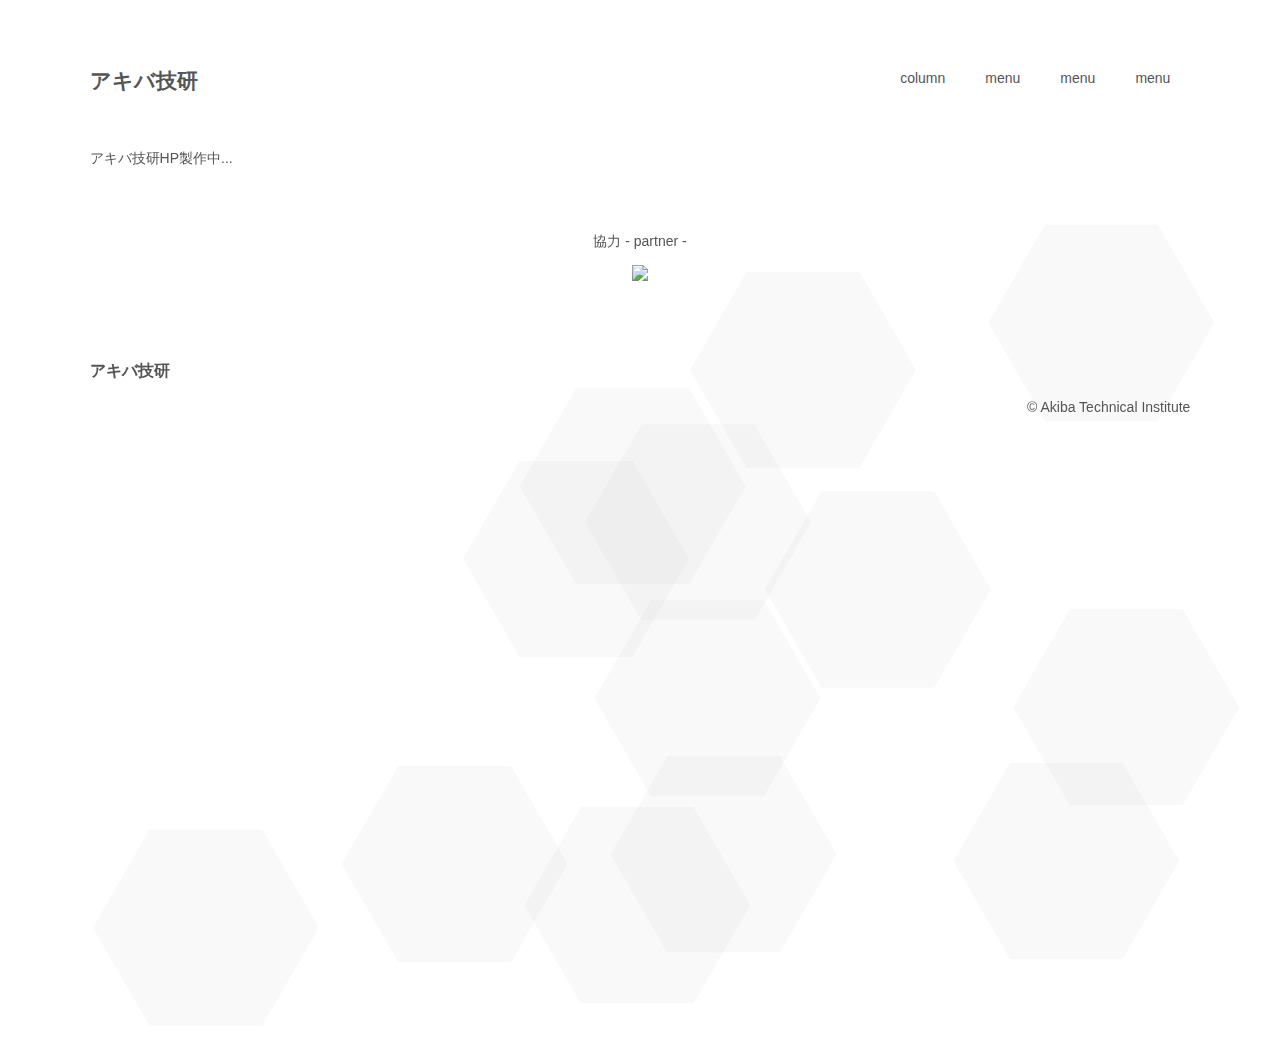
==== index.html @ d3c93f18 "パートナーバナーも共通化" ====
<!DOCTYPE html>
<html lang="ja">
    <head>
        <meta charset="UTF-8">
        <title>Akiba Technical Institute LLC</title>
        <link rel="stylesheet" href="style.css">
    </head>
    <body>
        <!--particle.js-->
        <div id="particles-js"></div>
        <!--ヘッダー(共通読み込み)-->
        <div id="header"></div>
        <div class="contents">
            <p>アキバ技研HP製作中...</p>
        </div>
        <!--パートナーバナー(共通読み込み)-->
        <div id="partner_baner"></div>
        <!--フッター(共通読み込み)-->
        <div id="footer"></div>
        <!--共通パーツ-->
        <script src="js/load_common_parts.js"></script>
        <!--particle.js-->
        <script src="js/particles/particles.min.js"></script>
        <script src="js/particles/particles.settings.js"></script>
        <!--/particle.js-->
    </body>
</html>
---- style.css ----
body {
    width: 100%;
    margin: 0;
    font-family: sans-serif;
    font-size: 14px;
    background-color: white;
    color: #555555;
}
header {
    position: fixed;
    z-index: 10;
    width: 100%;
    height: 150px;
    top: 0;
    left: 0;
    background-color: white;
    a {
        color: #555555;
        text-decoration: none;
    }
}
.header_title {
    float: left;
    padding: 50px 0px 0px 7%;
}
.header_menu {
    display: flex;
    justify-content: flex-end;
    padding: 50px 7% 0px 0px;
}
.menu_link {
    padding: 20px;
    float: none;
}
a.menu_link {
  background-image: linear-gradient(90deg, #8b8b8b, #8b8b8b);
  background-size: 0 2px;
  background-position: center bottom;
  background-repeat: no-repeat;
  transition: all 0.3s;
}
a.menu_link:hover {
    background-size: 90% 1px;
}
.contents {
    margin: 150px 7% 0 7%;
}
#partner_baner {
    margin: 65px 50px 50px 50px;
    text-align: center;
}
footer {
    width: 100%;
}
.detail {
    margin-left: 7%;
    padding-top: 10px;
}
.copyright {
    text-align: right;
    margin-right: 7%;
}

/* particle.js */
#particles-js{
    z-index: -1;
    position: absolute;
    width:100%;
    height: 100%;
    background-color: #ffffff;
}
canvas { 
    position: absolute;
    top: 0;
    left: 0;
}
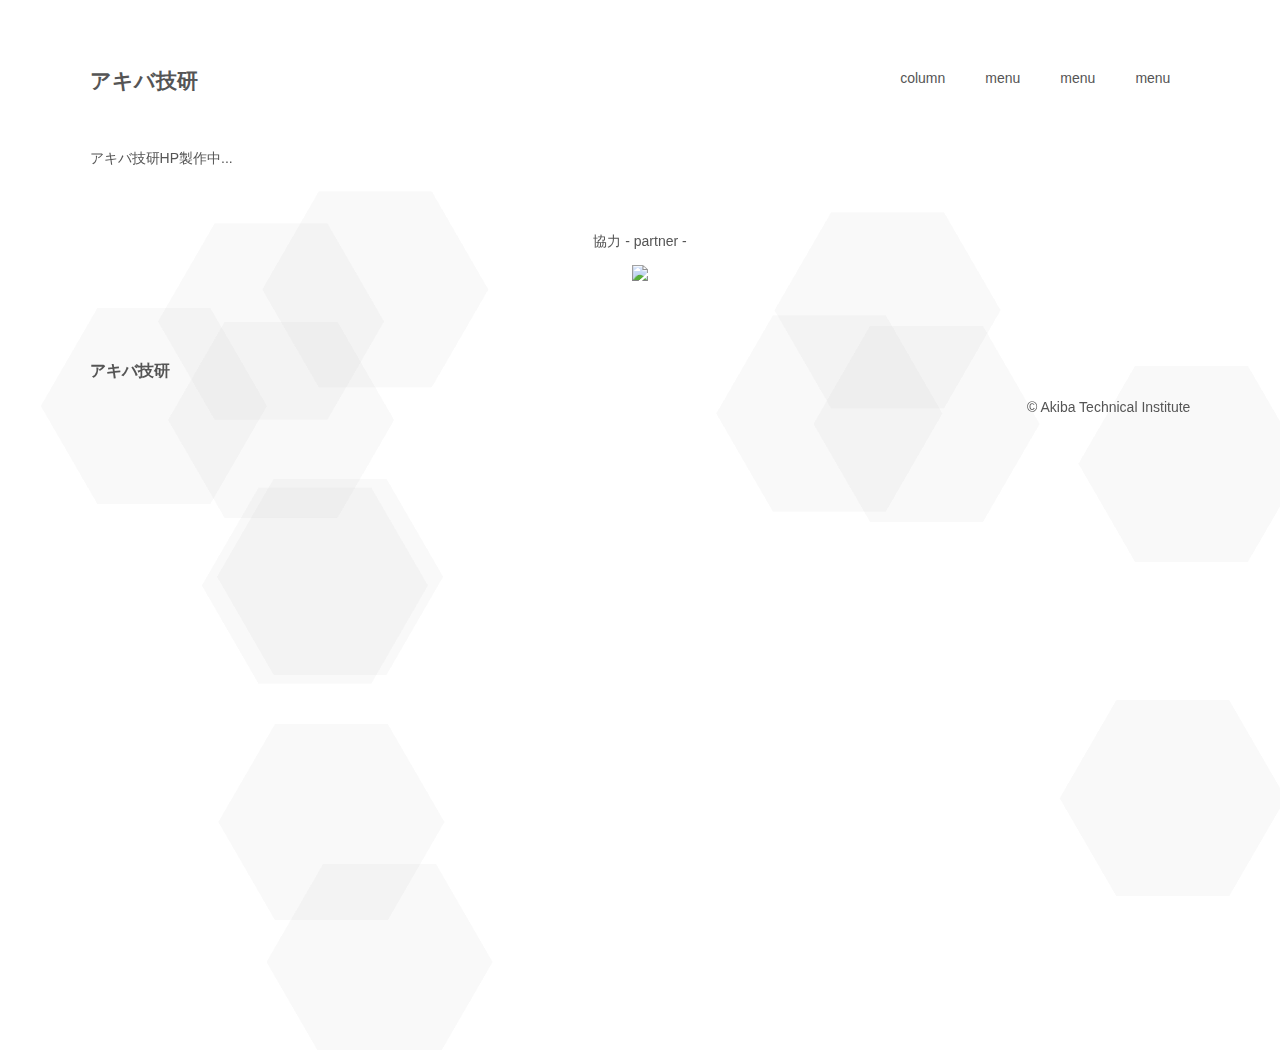
==== commit 6a270680: "メタ情報の追加" ====
--- a/index.html
+++ b/index.html
@@ -1,9 +1,19 @@
 <!DOCTYPE html>
 <html lang="ja">
+<html prefix="og: http://ogp.me/ns#">
     <head>
         <meta charset="UTF-8">
         <title>Akiba Technical Institute LLC</title>
-        <link rel="stylesheet" href="style.css">
+        <meta name="description" content="アキバ技研、準備中...">
+        <link rel="stylesheet" href="/style.css">
+        <!--OGP-->
+        <meta property="og:title" content="アキバ技研" />
+        <meta property="og:site_name" content="アキバ技研" />
+        <meta property="og:url" content="https://akiba-tech.jp/" />
+        <meta property="og:image" content="" />
+        <meta property="og:description" content="アキバ技研、準備中..." />
+        <meta name="twitter:card" content="summary_large_image">
+        <meta name="twitter:creator" content="@mayu___cs">
     </head>
     <body>
         <!--particle.js-->
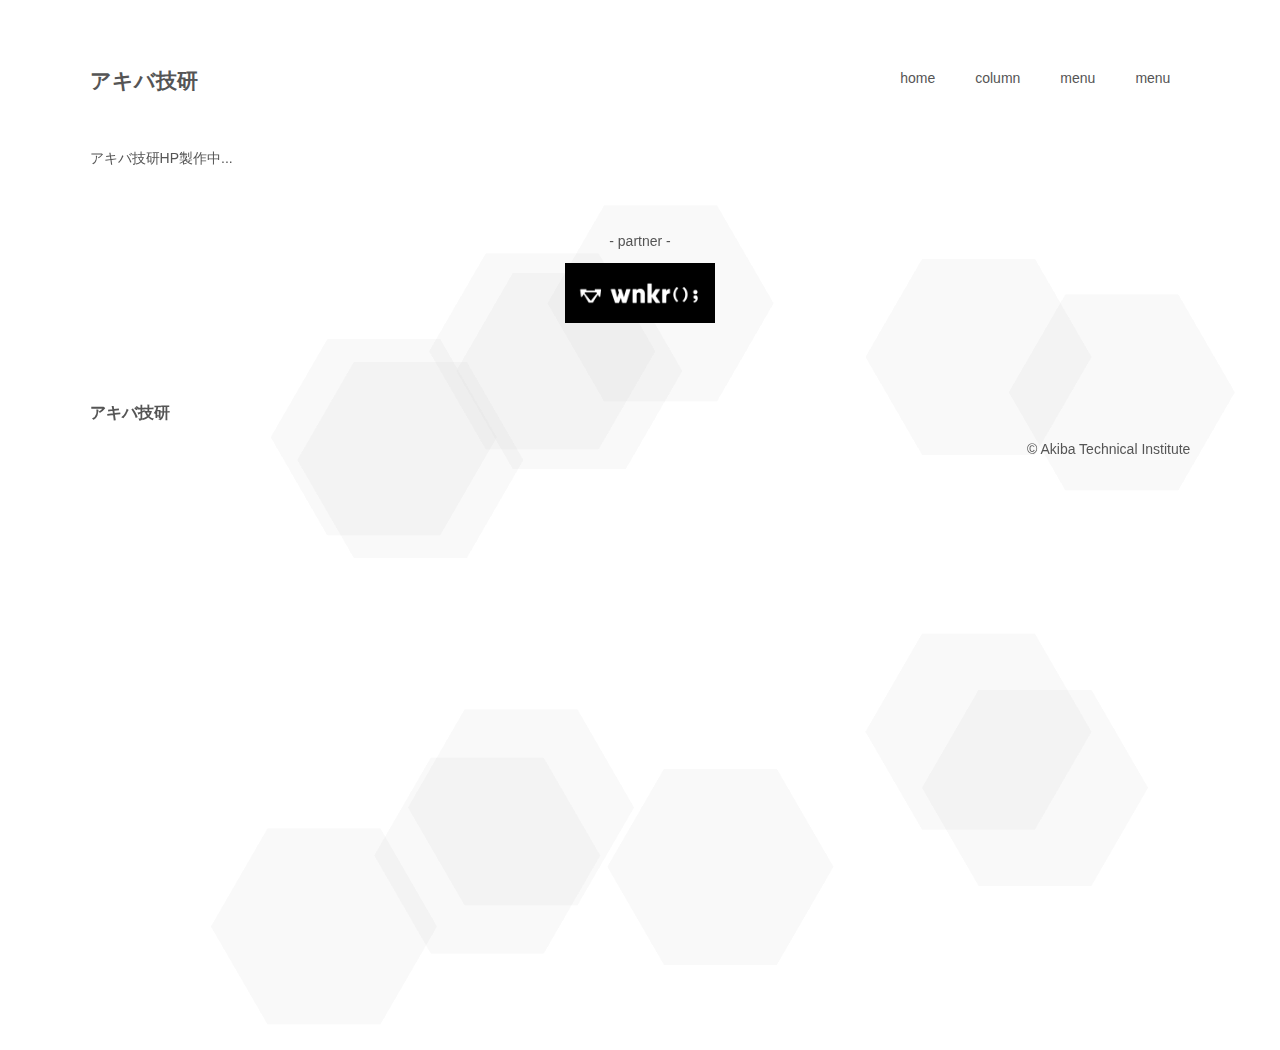
==== commit f6e9d69f: "ファビコンを設定" ====
--- a/index.html
+++ b/index.html
@@ -4,6 +4,7 @@
     <head>
         <meta charset="UTF-8">
         <title>Akiba Technical Institute LLC</title>
+        <link rel="icon" href="resources/akiba-tech/akiba_tech_favicon.ico">
         <meta name="description" content="アキバ技研、準備中...">
         <link rel="stylesheet" href="/style.css">
         <!--OGP-->
--- a/style.css
+++ b/style.css
@@ -34,7 +34,7 @@
 }
 a.menu_link {
   background-image: linear-gradient(90deg, #8b8b8b, #8b8b8b);
-  background-size: 0 2px;
+  background-size: 0 1px;
   background-position: center bottom;
   background-repeat: no-repeat;
   transition: all 0.3s;
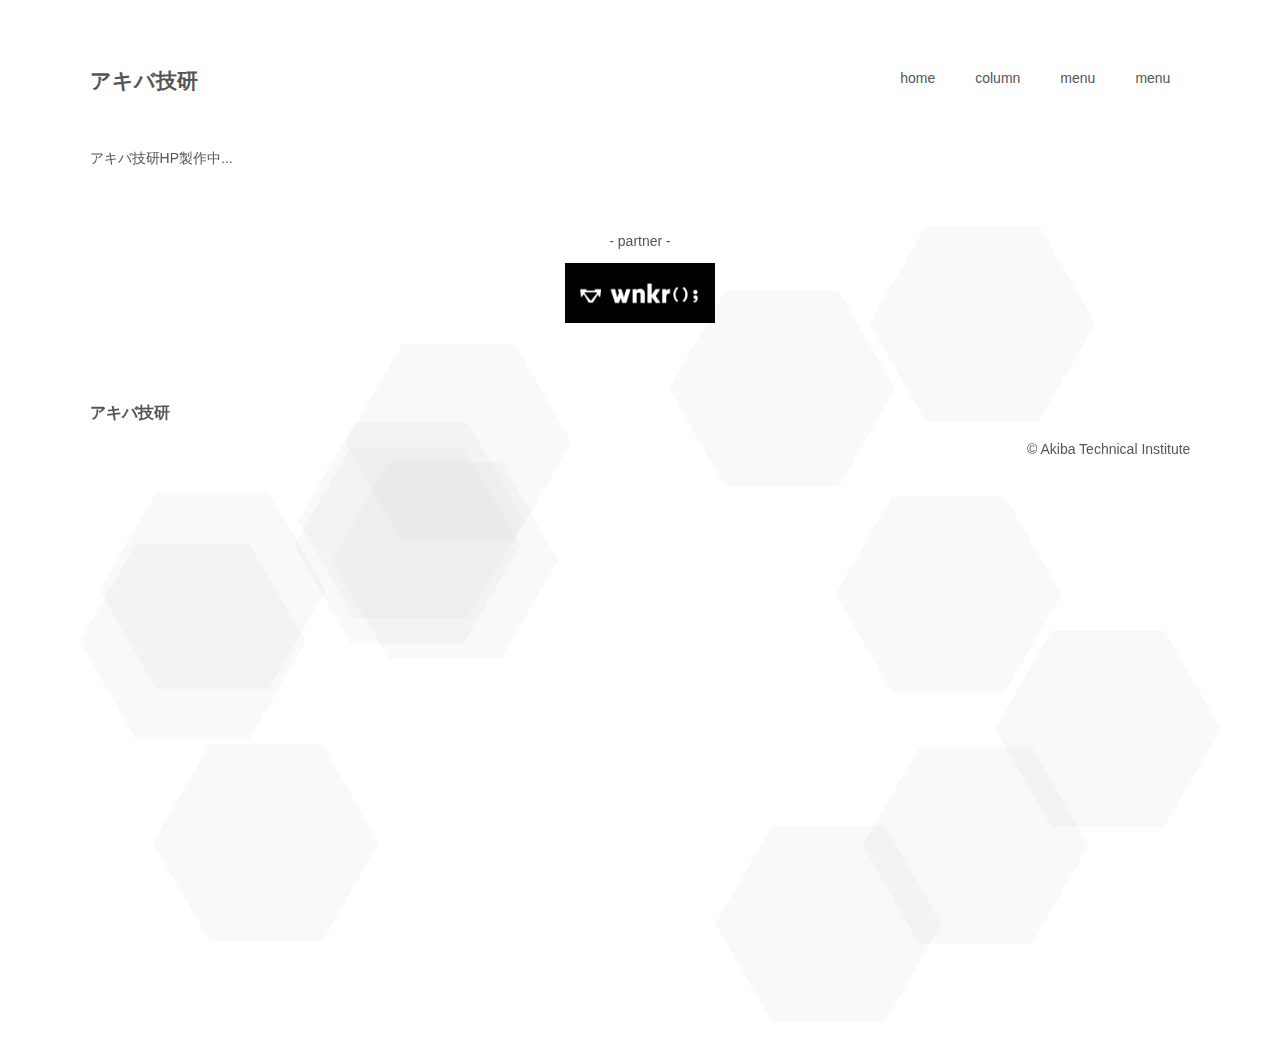
==== commit 49cd0f6b: "パス修正" ====
--- a/index.html
+++ b/index.html
@@ -4,7 +4,7 @@
     <head>
         <meta charset="UTF-8">
         <title>Akiba Technical Institute LLC</title>
-        <link rel="icon" href="resources/akiba-tech/akiba_tech_favicon.ico">
+        <link rel="icon" href="/resources/akiba-tech/akiba_tech_favicon.ico">
         <meta name="description" content="アキバ技研、準備中...">
         <link rel="stylesheet" href="/style.css">
         <!--OGP-->
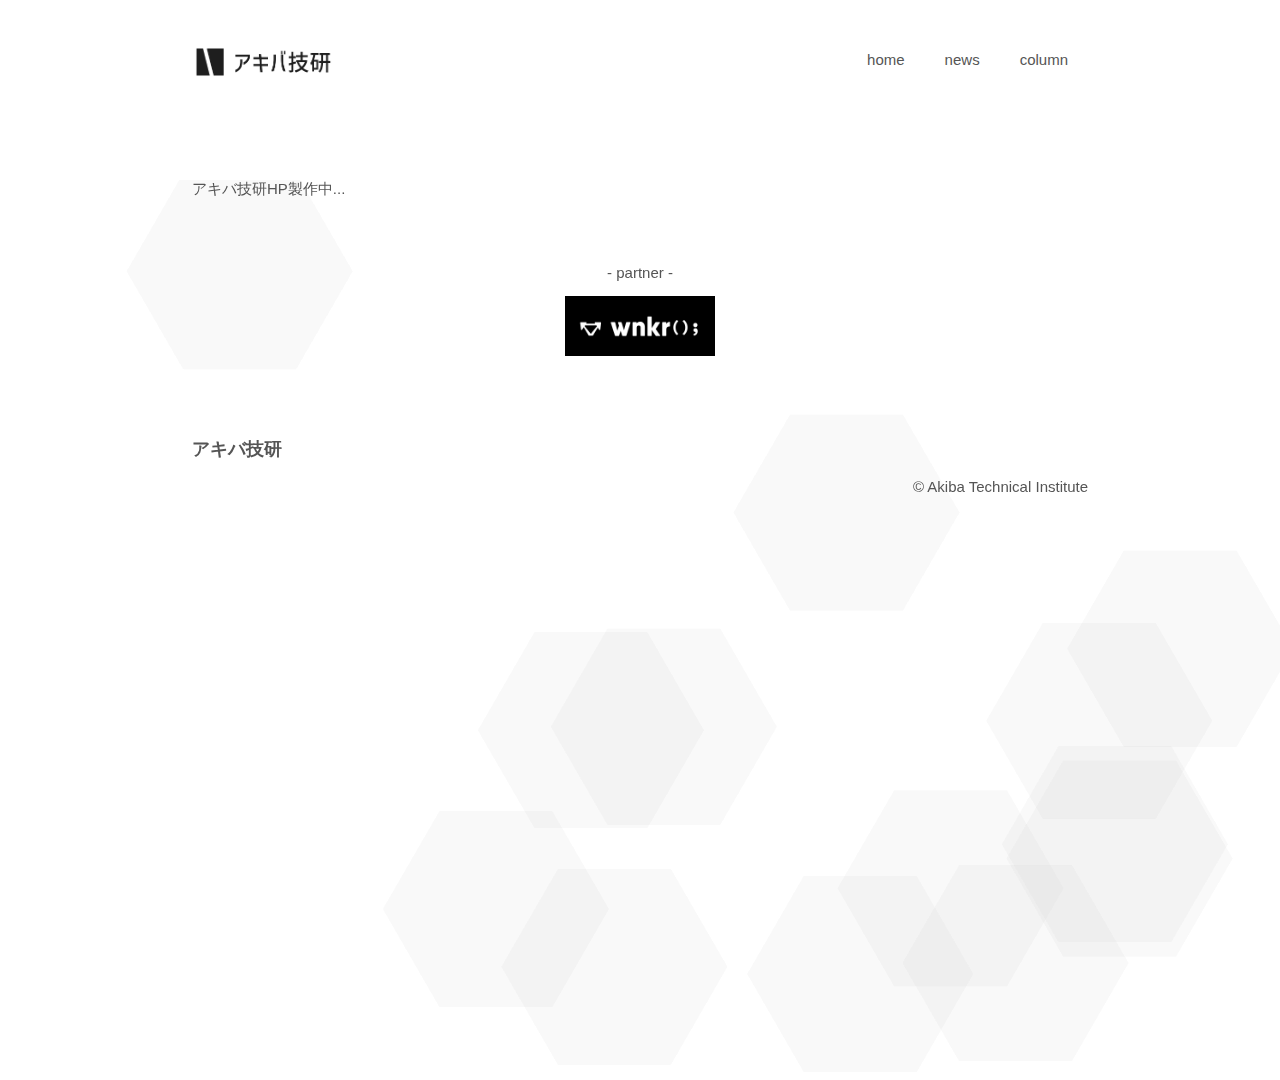
==== commit cb10c2b7: "jQueryの読み込み追加・レスポンシブ用のメタタグ追加・リファクタ" ====
--- a/index.html
+++ b/index.html
@@ -7,6 +7,8 @@
         <link rel="icon" href="/resources/akiba-tech/akiba_tech_favicon.ico">
         <meta name="description" content="アキバ技研、準備中...">
         <link rel="stylesheet" href="/style.css">
+        <!--レスポンシブ用-->
+        <meta name="viewport" content="width=device-width,initial-scale=1.0">
         <!--OGP-->
         <meta property="og:title" content="アキバ技研" />
         <meta property="og:site_name" content="アキバ技研" />
@@ -29,6 +31,8 @@
         <!--フッター(共通読み込み)-->
         <div id="footer"></div>
         <!--共通パーツ-->
+        <script src="js/jQuery/jquery-3.7.1.min.js"></script>
+        <script src="js/main.js"></script>
         <script src="js/load_common_parts.js"></script>
         <!--particle.js-->
         <script src="js/particles/particles.min.js"></script>
--- a/style.css
+++ b/style.css
@@ -1,8 +1,9 @@
+/*common*/
 body {
     width: 100%;
     margin: 0;
     font-family: sans-serif;
-    font-size: 14px;
+    font-size: 15px;
     background-color: white;
     color: #555555;
 }
@@ -10,10 +11,10 @@
     position: fixed;
     z-index: 10;
     width: 100%;
-    height: 150px;
+    height: 115px;
     top: 0;
     left: 0;
-    background-color: white;
+    background-color: rgb(255, 255, 255);
     a {
         color: #555555;
         text-decoration: none;
@@ -21,12 +22,12 @@
 }
 .header_title {
     float: left;
-    padding: 50px 0px 0px 7%;
+    padding: 25px 0px 0px 15%;
 }
 .header_menu {
     display: flex;
     justify-content: flex-end;
-    padding: 50px 7% 0px 0px;
+    padding: 31px 15% 0px 0px;
 }
 .menu_link {
     padding: 20px;
@@ -43,7 +44,10 @@
     background-size: 90% 1px;
 }
 .contents {
-    margin: 150px 7% 0 7%;
+    margin: 180px 15% 0 15%;
+}
+.contents_title {
+    text-align: center;
 }
 #partner_baner {
     margin: 65px 50px 50px 50px;
@@ -53,12 +57,37 @@
     width: 100%;
 }
 .detail {
-    margin-left: 7%;
+    margin-left: 15%;
     padding-top: 10px;
 }
 .copyright {
     text-align: right;
-    margin-right: 7%;
+    margin-right: 15%;
+}
+
+/*news*/
+.news_content {
+    justify-content: center;
+    display: flex;
+    margin: 0 10% 10px 10%;
+    background: rgb(255, 255, 255);
+    border-radius: 10px;
+    border: 1px solid #33333336;
+}
+.news_date {
+    text-align: center;
+    width: 135px;
+    margin: auto 20px auto 20px;
+}
+.news_border_line {
+    width: 2px;
+    border-left: 1px solid #33333336;
+    margin: 10px 10px 10px 30px;
+}
+.news_detail {
+    text-align: left;
+    margin-left: 10%;
+    width: 70%;
 }
 
 /* particle.js */
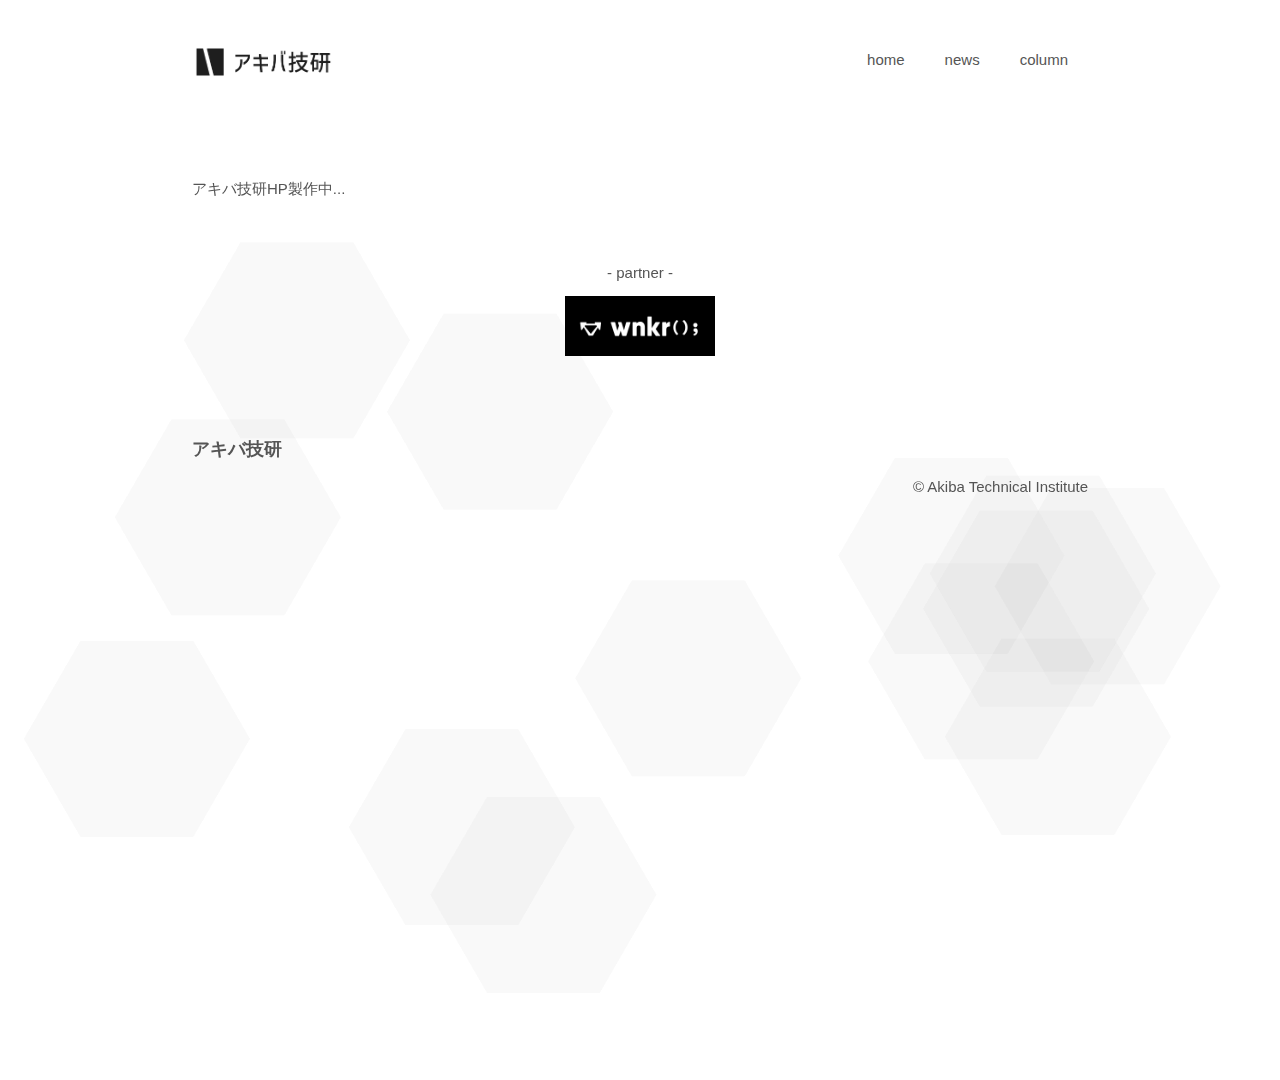
==== commit 8213e7e9: "各ページにレスポンシブデザインのヘッダーを反映" ====
--- a/index.html
+++ b/index.html
@@ -17,6 +17,10 @@
         <meta property="og:description" content="アキバ技研、準備中..." />
         <meta name="twitter:card" content="summary_large_image">
         <meta name="twitter:creator" content="@mayu___cs">
+        <!--jQuery-->
+        <script src="js/jQuery/jquery-3.7.1.min.js"></script>
+        <!--カスタムスクリプト-->
+        <script src="js/main.js"></script>
     </head>
     <body>
         <!--particle.js-->
@@ -31,8 +35,6 @@
         <!--フッター(共通読み込み)-->
         <div id="footer"></div>
         <!--共通パーツ-->
-        <script src="js/jQuery/jquery-3.7.1.min.js"></script>
-        <script src="js/main.js"></script>
         <script src="js/load_common_parts.js"></script>
         <!--particle.js-->
         <script src="js/particles/particles.min.js"></script>
--- a/style.css
+++ b/style.css
@@ -1,4 +1,12 @@
-/*common*/
+/* 変数 */
+:root {
+    --LR_SAFE: 15%;
+    --Z_INDEX_HEADER: 10;
+    --Z_INDEX_HUMBERGER_MENU: 11;
+    --MOBILE_MAX_WIDTH: 959px;
+    --PC_MIN_WIDTH: 960px;
+}
+
 body {
     width: 100%;
     margin: 0;
@@ -7,9 +15,10 @@
     background-color: white;
     color: #555555;
 }
+
 header {
     position: fixed;
-    z-index: 10;
+    z-index: var(--Z_INDEX_HEADER);
     width: 100%;
     height: 115px;
     top: 0;
@@ -20,49 +29,37 @@
         text-decoration: none;
     }
 }
+
 .header_title {
     float: left;
-    padding: 25px 0px 0px 15%;
-}
-.header_menu {
-    display: flex;
-    justify-content: flex-end;
-    padding: 31px 15% 0px 0px;
-}
-.menu_link {
-    padding: 20px;
-    float: none;
-}
-a.menu_link {
-  background-image: linear-gradient(90deg, #8b8b8b, #8b8b8b);
-  background-size: 0 1px;
-  background-position: center bottom;
-  background-repeat: no-repeat;
-  transition: all 0.3s;
-}
-a.menu_link:hover {
-    background-size: 90% 1px;
-}
+    padding: 25px 0px 0px var(--LR_SAFE);
+}
+
 .contents {
-    margin: 180px 15% 0 15%;
-}
+    margin: 180px var(--LR_SAFE) 0 var(--LR_SAFE);
+}
+
 .contents_title {
     text-align: center;
 }
+
 #partner_baner {
     margin: 65px 50px 50px 50px;
     text-align: center;
 }
+
 footer {
     width: 100%;
 }
+
 .detail {
-    margin-left: 15%;
+    margin-left: var(--LR_SAFE);
     padding-top: 10px;
 }
+
 .copyright {
     text-align: right;
-    margin-right: 15%;
+    margin-right: var(--LR_SAFE);
 }
 
 /*news*/
@@ -88,10 +85,123 @@
     text-align: left;
     margin-left: 10%;
     width: 70%;
-}
-
-/* particle.js */
-#particles-js{
+}    
+
+/* レスポンシブ対応 [モバイル] */
+@media screen and (max-width: 959px) {
+    /* PC向けメニューを非表示 */
+    .header_menu_pc {
+        display: none;
+    }
+
+    /* モバイル向けメニューCSS */
+    #header_menu_mobile {
+        z-index: var(--Z_INDEX_HUMBERGER_MENU);
+        background-color: transparent;
+        position: relative;
+        cursor: pointer;
+        margin: 0 0 0 auto;
+        height: 60px;
+        width: 60px;
+        top: 32px;
+        right: var(--LR_SAFE);
+    }
+    .menu_icon span {
+        z-index: var(--Z_INDEX_HUMBERGER_MENU);
+        position: absolute;
+        left: 15px;
+        width: 30px;
+        height: 4px;
+        background-color: rgb(85, 85, 85);
+        border-radius: 8px;
+        transition: ease 0.4s;
+    }
+    .menu_icon span:nth-of-type(1) {
+      top: 16px;
+    }
+    .menu_icon span:nth-of-type(2) {
+      top: 28px;
+    }
+    .menu_icon span:nth-of-type(3) {
+      bottom: 16px;
+    }
+    .close span:nth-of-type(1) {
+      transform: rotate(45deg);
+      top: 28px;
+    }
+    .close span:nth-of-type(2) {
+      opacity: 0;
+    }
+    .close span:nth-of-type(3) {
+      transform: rotate(-45deg);
+      top: 28px;
+    }
+    .header_menu_mobile_list {
+        /*最初は隠しておく*/
+        display: none;
+        z-index: var(--Z_INDEX_HUMBERGER_MENU);
+        top: 120px;
+        left: 0px;
+        position: absolute;
+        width: 100%;
+        background-color: #474747;
+    }
+    .header_menu_mobile_list ul {
+        display: flex;
+        list-style: none;
+        padding: 0;
+        margin: 0;
+        flex-direction: column;
+    }
+    .header_menu_mobile_list a {
+        text-align: center;
+        border-top: solid 0.5px #ffffff77;
+        display: block;
+        line-height: 60px;
+        padding: 0 20px;
+        color: rgb(218, 218, 218);
+        transition: all 0.75s;
+    }
+    .header_menu_mobile_list a:hover {
+        background-color: rgb(219, 219, 219);
+        color: #666666;
+    }
+}
+
+/* レスポンシブ対応 [PC] */
+@media screen and (min-width: 960px) {
+    /* モバイル向けメニューを非表示 */
+    #header_menu_mobile {
+        display: none;   
+    }
+    .header_menu_mobile_list {
+        display: none;
+    }
+
+    /* PC用メニューCSS */
+    .header_menu_pc {
+        display: flex;
+        justify-content: flex-end;
+        padding: 31px var(--LR_SAFE) 0px 0px;
+    }
+    .menu_link {
+        padding: 20px;
+        float: none;
+    }
+    a.menu_link {
+      background-image: linear-gradient(90deg, #8b8b8b, #8b8b8b);
+      background-size: 0 1px;
+      background-position: center bottom;
+      background-repeat: no-repeat;
+      transition: all 0.3s;
+    }
+    a.menu_link:hover {
+        background-size: 90% 1px;
+    }
+}
+
+/* モバイル・PC共通 particle.js用 */
+#particles-js {
     z-index: -1;
     position: absolute;
     width:100%;
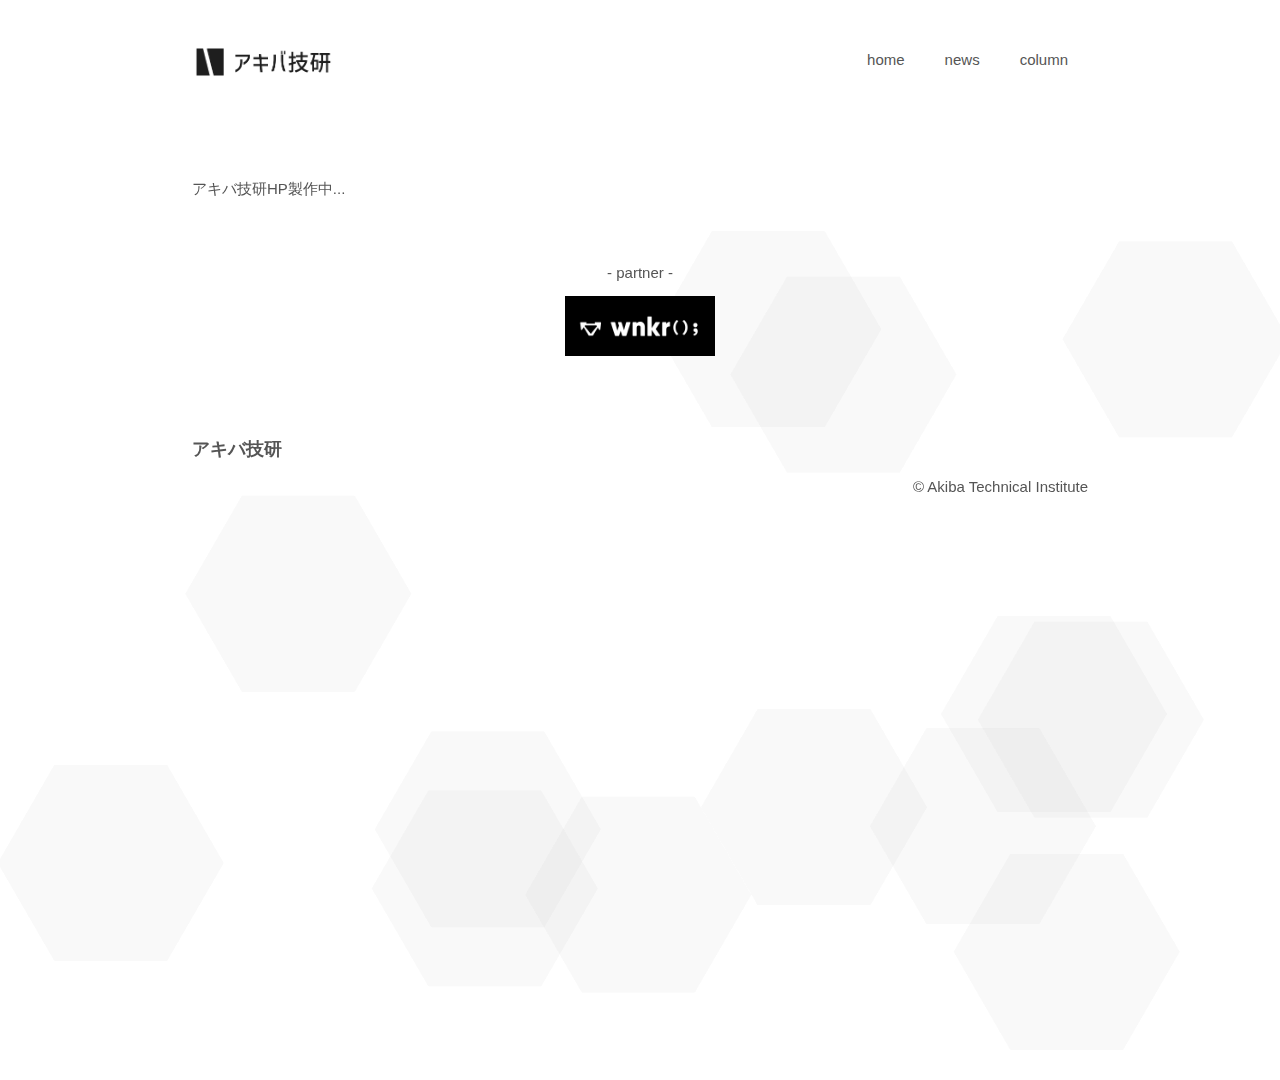
==== commit fcf71a2a: "gtag追加" ====
--- a/index.html
+++ b/index.html
@@ -2,6 +2,14 @@
 <html lang="ja">
 <html prefix="og: http://ogp.me/ns#">
     <head>
+        <!-- Google tag (gtag.js) -->
+        <script async src="https://www.googletagmanager.com/gtag/js?id=G-KWEN8PGLWQ"></script>
+        <script>
+            window.dataLayer = window.dataLayer || [];
+            function gtag(){dataLayer.push(arguments);}
+            gtag('js', new Date());
+            gtag('config', 'G-KWEN8PGLWQ');
+        </script>
         <meta charset="UTF-8">
         <title>Akiba Technical Institute LLC</title>
         <link rel="icon" href="/resources/akiba-tech/akiba_tech_favicon.ico">
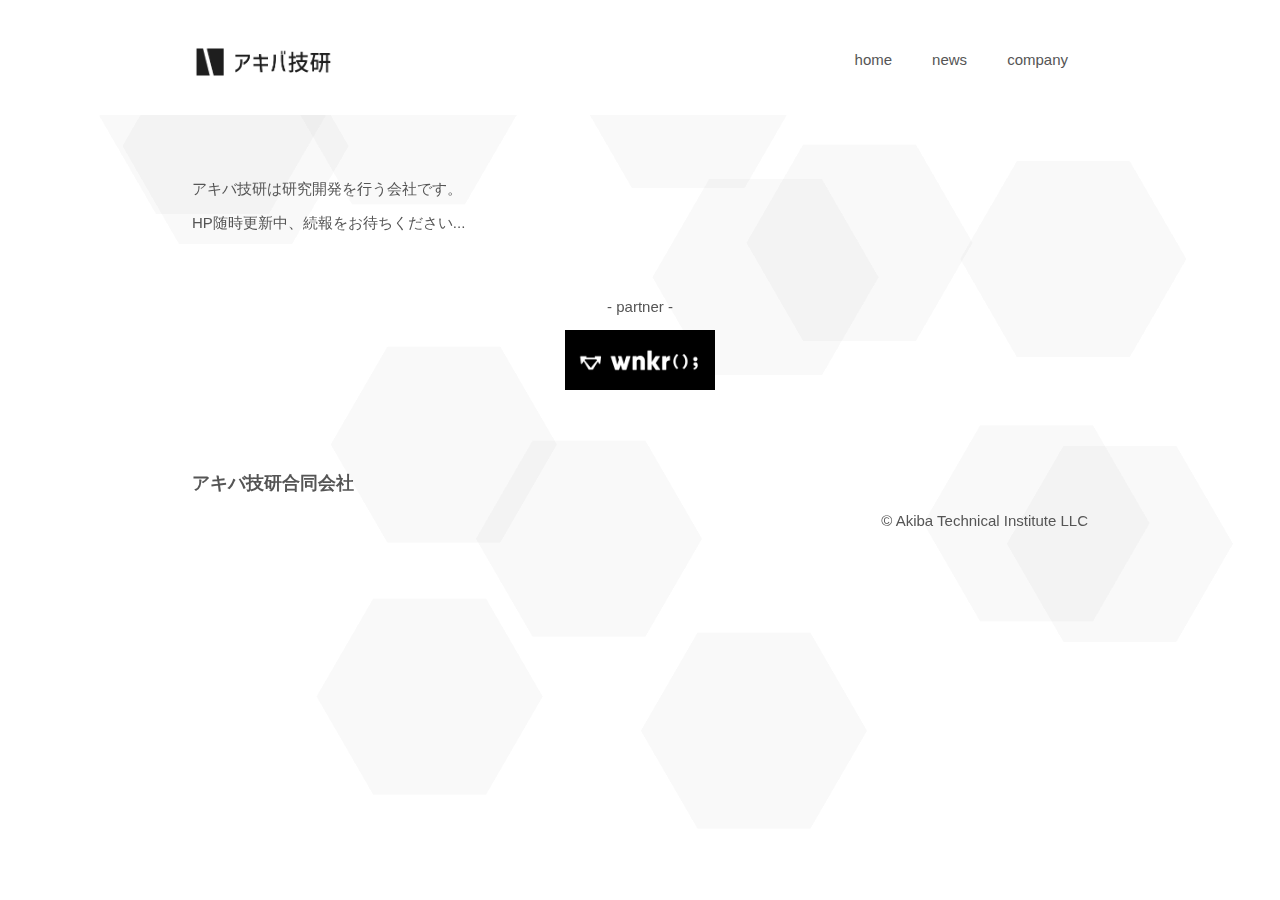
==== commit 1d58df60: "HP更新" ====
--- a/index.html
+++ b/index.html
@@ -13,7 +13,7 @@
         <meta charset="UTF-8">
         <title>Akiba Technical Institute LLC</title>
         <link rel="icon" href="/resources/akiba-tech/akiba_tech_favicon.ico">
-        <meta name="description" content="アキバ技研、準備中...">
+        <meta name="description" content="アキバ技研合同会社">
         <link rel="stylesheet" href="/style.css">
         <!--レスポンシブ用-->
         <meta name="viewport" content="width=device-width,initial-scale=1.0">
@@ -22,7 +22,7 @@
         <meta property="og:site_name" content="アキバ技研" />
         <meta property="og:url" content="https://akiba-tech.jp/" />
         <meta property="og:image" content="" />
-        <meta property="og:description" content="アキバ技研、準備中..." />
+        <meta property="og:description" content="アキバ技研合同会社" />
         <meta name="twitter:card" content="summary_large_image">
         <meta name="twitter:creator" content="@mayu___cs">
         <!--jQuery-->
@@ -36,7 +36,8 @@
         <!--ヘッダー(共通読み込み)-->
         <div id="header"></div>
         <div class="contents">
-            <p>アキバ技研HP製作中...</p>
+            <p>アキバ技研は研究開発を行う会社です。</p>
+            <p>HP随時更新中、続報をお待ちください...</p>
         </div>
         <!--パートナーバナー(共通読み込み)-->
         <div id="partner_baner"></div>
--- a/style.css
+++ b/style.css
@@ -62,30 +62,9 @@
     margin-right: var(--LR_SAFE);
 }
 
-/*news*/
-.news_content {
-    justify-content: center;
-    display: flex;
-    margin: 0 10% 10px 10%;
-    background: rgb(255, 255, 255);
-    border-radius: 10px;
-    border: 1px solid #33333336;
-}
-.news_date {
-    text-align: center;
-    width: 135px;
-    margin: auto 20px auto 20px;
-}
-.news_border_line {
-    width: 2px;
-    border-left: 1px solid #33333336;
-    margin: 10px 10px 10px 30px;
-}
-.news_detail {
-    text-align: left;
-    margin-left: 10%;
-    width: 70%;
-}    
+.company_profile {
+    background-color: rgba(255, 255, 255, 0.6);
+}
 
 /* レスポンシブ対応 [モバイル] */
 @media screen and (max-width: 959px) {
@@ -166,6 +145,37 @@
         background-color: rgb(219, 219, 219);
         color: #666666;
     }
+    .news_content {
+        display: flex;
+        flex-flow: column;
+        border-radius: 10px;
+        border: solid 0.5px #33333333;
+        background-color: rgba(255, 255, 255, 0.6);
+        margin-bottom: 15px;
+    }
+    .news_date {
+        background-color: #d4d4d4;
+        margin: 0;
+        border-top-left-radius: 9.5px;
+        border-top-right-radius: 9.5px;
+        padding: 5px 15px 5px 15px;
+    }
+    .news_detail {
+        padding: 5px 15px 5px 25px;
+    }
+    .profile_data {
+        display: flex;
+        flex-flow: column;
+        border: solid 0.5px #33333333;
+    }
+    .profile_data .title {
+        background-color: #d4d4d4;
+        margin: 0;
+        padding: 5px 15px 5px 15px;
+    }
+    .profile_data .profile_detail {
+        padding: 5px 15px 5px 25px;
+    }
 }
 
 /* レスポンシブ対応 [PC] */
@@ -198,18 +208,67 @@
     a.menu_link:hover {
         background-size: 90% 1px;
     }
+    .news_content {
+        margin: auto;
+        width: 600px;
+        border-top: solid 1px #afafaf8b;
+        border-left: solid 1px #afafaf8b;
+        border-right: solid 1px #afafaf8b;
+        border-bottom: none;
+        display: flex;
+        background-color: rgba(255, 255, 255, 0.6);
+    }
+    .news_content:last-child {
+        border-top: none;
+        border: solid 1px #afafaf8b;
+    }
+    .news_date {
+        text-align: center;
+        margin: auto;
+        flex: 1;
+    }
+    .news_detail {
+        padding: 5px 15px 5px 25px;
+        border-left: solid 1px #afafaf8b;
+        flex: 3;
+    }
+    .company_profile {
+        margin: auto;
+        width: 600px;
+    }
+    .profile_data {
+        display: flex;
+        border-top: solid 1px #afafaf8b;
+        border-left: solid 1px #afafaf8b;
+        border-right: solid 1px #afafaf8b;
+        border-bottom: none;
+    }
+    .profile_data:last-child {
+        display: flex;
+        border: solid 1px #afafaf8b;
+    }
+    .profile_data .title {
+        text-align: center;
+        margin: auto;
+        flex: 1;
+    }
+    .profile_data .profile_detail {
+        padding: 5px 15px 5px 25px;
+        border-left: solid 1px #afafaf8b;
+        flex: 6;
+    }
 }
 
 /* モバイル・PC共通 particle.js用 */
 #particles-js {
     z-index: -1;
-    position: absolute;
+    position: fixed;
     width:100%;
     height: 100%;
     background-color: #ffffff;
 }
 canvas { 
-    position: absolute;
+    position: fixed;
     top: 0;
     left: 0;
 }